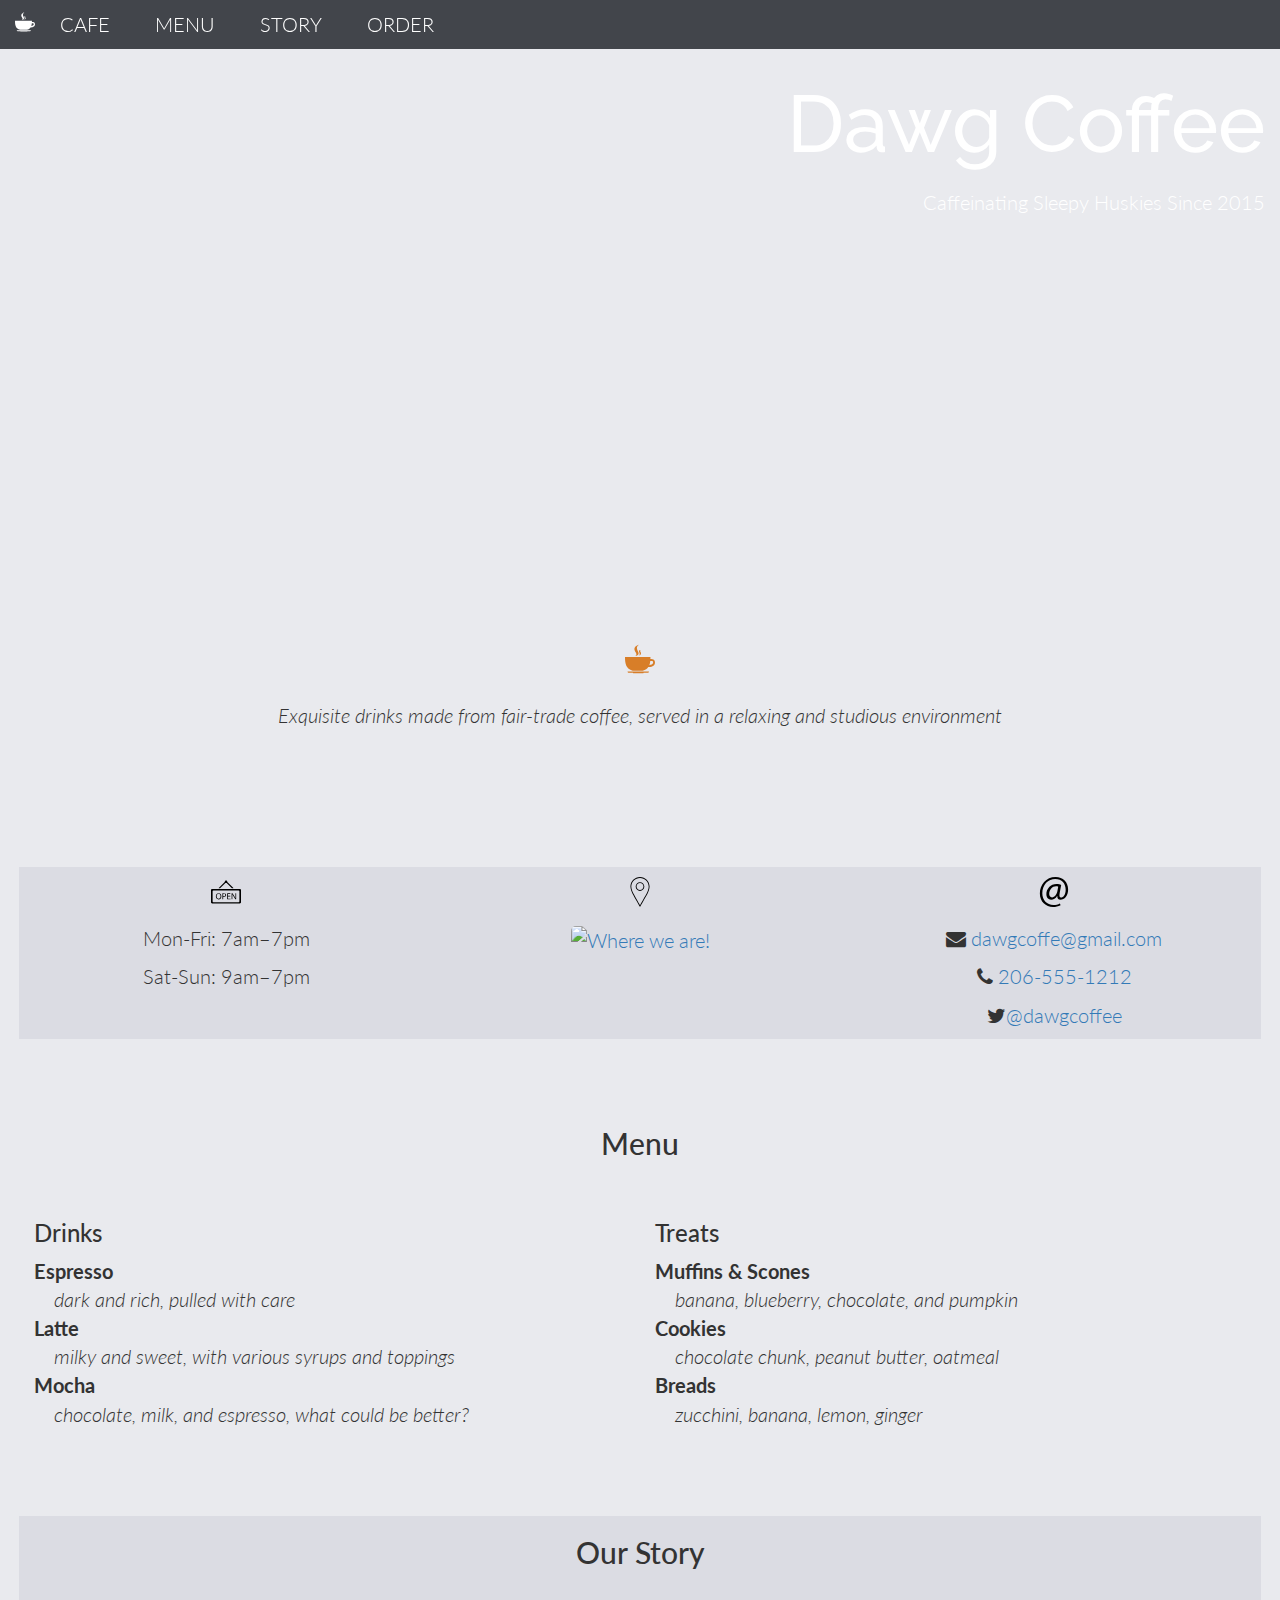
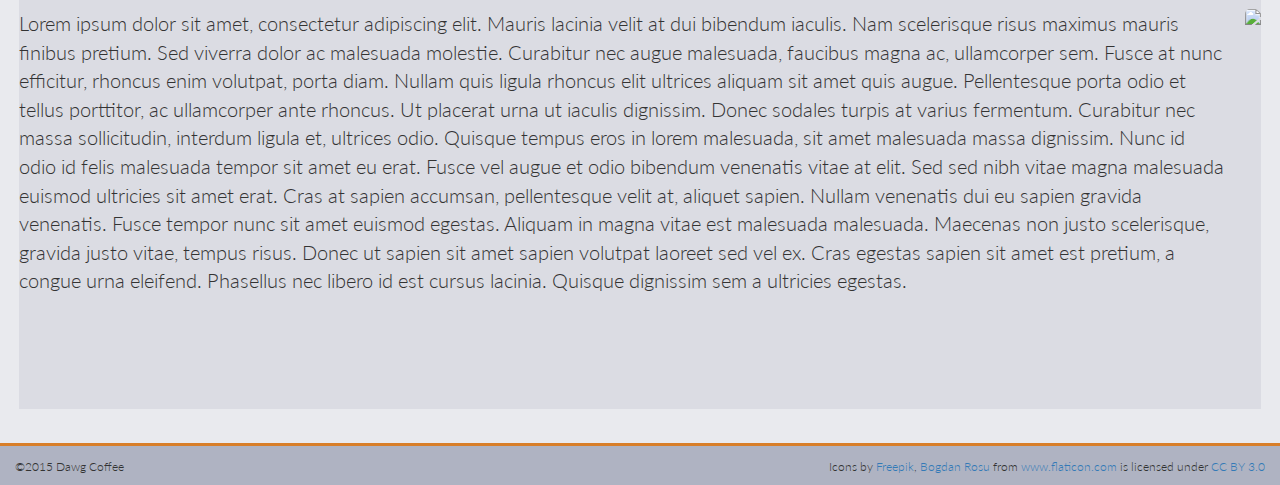
==== index2.html @ 08d40ac7 "Added main.js to implement blurring of header image when scrolling down" ====
<!DOCTYPE HTML>
<html>
<head>
	<meta charset="UTF-8">
	<meta name="viewport" content="width=device-width, initial-scale=1.0">
	<title>Dawg Coffee</title>
	<link href="css/main2.css" type="text/css" rel="stylesheet" />
	<link rel="icon" href="img/page-icon.png" type="image/png">
</head>
<body>
	<nav>
		<a href="#header">
		<svg class="svg" id="logo" xmlns="http://www.w3.org/2000/svg" viewBox="0 0 21.664 21.665"><path d="M2.756 20.725h2.95c.04.257.254.458.523.458h6.706c.27 0 .482-.2.523-.458h2.95c.498 0 .902-.404.902-.903H1.854c0 .5.404.903.902.903zM20.865 11.444c-.752-.61-1.81-.62-2.508-.542.02-.486.03-.983.03-1.5H0c0 4.97.752 8.556 5.51 9.894h7.367c1.885-.53 3.135-1.418 3.964-2.6 1.807-.035 4.712-.746 4.82-3.24.048-1.092-.406-1.698-.795-2.012zm-3.267 3.826c.346-.89.55-1.89.664-2.988.488-.08 1.33-.13 1.754.215.078.064.32.262.293.9-.058 1.293-1.662 1.727-2.712 1.873zM7.49 8.704s3.5-.257 1.897-3.208C8.1 3.126 8.393 1.736 10.04.48c0 0-5.397 1.376-2.25 5.63 1.156 1.855-.3 2.594-.3 2.594z"></path><path d="M9.85 8.468s2.804-.59 1.278-2.846c-.554-.978.21-1.327.21-1.327s-1.805.057-1.043 1.608c.61 1.247.43 1.955-.445 2.565z"></path></svg></a>
		<ul id="nav">
			<li><a href="#cafe">CAFE</a></li>
			<li><a href="#menu">MENU</a></li>
			<li><a href="#story">STORY</a></li>
			<li><a href="order.html">ORDER</a></li>
		</ul>
	</nav>
<div class="container" id="header">
	<div class="row">
		<div class="col-xs-12">
			<h1>Dawg Coffee</h1>
			<p id="motto">Caffeinating Sleepy Huskies Since 2015</p>
		</div>
	</div>
</div>
<div class="container-fluid content">
	<div class="row">
		<div class="col-xs-12" id="headline">
		<svg xmlns="http://www.w3.org/2000/svg" viewBox="0 0 21.664 21.665"><path d="M2.756 20.725h2.95c.04.257.254.458.523.458h6.706c.27 0 .482-.2.523-.458h2.95c.498 0 .902-.404.902-.903H1.854c0 .5.404.903.902.903zM20.865 11.444c-.752-.61-1.81-.62-2.508-.542.02-.486.03-.983.03-1.5H0c0 4.97.752 8.556 5.51 9.894h7.367c1.885-.53 3.135-1.418 3.964-2.6 1.807-.035 4.712-.746 4.82-3.24.048-1.092-.406-1.698-.795-2.012zm-3.267 3.826c.346-.89.55-1.89.664-2.988.488-.08 1.33-.13 1.754.215.078.064.32.262.293.9-.058 1.293-1.662 1.727-2.712 1.873zM7.49 8.704s3.5-.257 1.897-3.208C8.1 3.126 8.393 1.736 10.04.48c0 0-5.397 1.376-2.25 5.63 1.156 1.855-.3 2.594-.3 2.594z"></path><path d="M9.85 8.468s2.804-.59 1.278-2.846c-.554-.978.21-1.327.21-1.327s-1.805.057-1.043 1.608c.61 1.247.43 1.955-.445 2.565z"></path></svg>
		<p>Exquisite drinks made from fair-trade coffee, served in a relaxing and studious environment</p>
		</div>
	</div>
</div>
<div class="container-fluid content" id="cafe">
	<div class="row cafe">
		<div class="col-xs-12 col-md-4 cafe">
			<svg xmlns="http://www.w3.org/2000/svg" viewBox="0 0 396.238 396.238"><path d="M381.238 159.54H15c-8.25 0-15 6.75-15 15v160.405c0 8.25 6.75 15 15 15h366.238c8.25 0 15-6.75 15-15V174.54c0-8.25-6.75-15-15-15zM374.9 322.257c0 5.5-4.5 10-10 10H31.338c-5.5 0-10-4.5-10-10V187.23c0-5.5 4.5-10 10-10H364.9c5.5 0 10 4.5 10 10v135.026z"></path><path d="M137.083 253.91c0 27.58-16.762 42.203-37.21 42.203-21.16 0-36.02-16.405-36.02-40.656 0-25.44 15.812-42.083 37.21-42.083 21.873 0 36.02 16.763 36.02 40.537zm-62.173 1.31c0 17.118 9.272 32.454 25.56 32.454 16.404 0 25.677-15.1 25.677-33.287 0-15.93-8.322-32.572-25.56-32.572-17.12 0-25.677 15.81-25.677 33.404zM152.472 215.325c4.993-.833 9.57-1.238 17.89-1.238 10.225 0 17.713 2.378 22.47 6.658 4.397 3.804 7.014 9.63 7.014 16.76 0 7.253-2.14 12.96-6.183 17.12-5.47 5.825-14.385 8.797-24.49 8.797-2.492 0-4.83-.076-6.89-.42-.494-.08-1.43-.093-1.43.947v26.1c0 2.616-2.14 4.757-4.755 4.757h-.833c-2.615 0-4.755-2.14-4.755-4.756v-71.718c0-2.873 1.962-3.007 1.962-3.007zm8.38 38.025c0 .78.48 1.04.732 1.094 2.133.466 4.742.656 7.827.656 12.483 0 20.09-6.062 20.09-17.12 0-10.58-7.488-15.69-18.9-15.69-4.518 0-5.053.085-5.053.085-2.583.41-4.696 2.888-4.696 5.502l.002 25.473zM255.237 252.96c0 2.354-2.14 4.28-4.755 4.28h-21.637c-2.615 0-4.754 2.14-4.754 4.754v19.378c0 2.615 2.14 4.755 4.755 4.755h25.203c2.615 0 4.755 1.952 4.755 4.34 0 2.385-2.14 4.338-4.755 4.338h-35.545c-2.615 0-4.754-2.14-4.754-4.754v-70.614c0-2.614 2.138-4.754 4.753-4.754h33.763c2.614 0 4.755 1.953 4.755 4.338 0 2.388-2.14 4.34-4.754 4.34h-23.42c-2.614 0-4.755 2.14-4.755 4.755v15.812c0 2.615 2.142 4.754 4.757 4.754h21.636c2.615.002 4.754 1.927 4.754 4.28zM276.988 294.807c-2.615 0-4.755-2.14-4.755-4.756V219.44c0-2.615 2.14-4.756 4.755-4.756h1.784c2.614 0 5.898 1.81 7.3 4.018l20.588 32.504c1.4 2.21 3.636 5.857 4.97 8.105l11.098 20.362c.593 1.018.975-.672.823-3.283 0 0-.912-15.702-.912-28.184v-28.77c0-2.614 2.14-4.755 4.756-4.755h.238c2.615 0 4.755 2.142 4.755 4.757v70.613c0 2.615-2.14 4.756-4.755 4.756h-.952c-2.614 0-5.89-1.814-7.276-4.03l-20.396-32.597c-1.387-2.218-3.63-5.86-4.983-8.1l-11.86-21.49c-.105.034-.855-1.442-.855.49 0 .858-.01 1.98.042 3.19 0 0 .63 14.982.63 28.298v29.48c0 2.616-2.14 4.757-4.754 4.757h-.24v.002zM293.455 143.54l-78.077-78.075c-.356-.41-.268-1.124-.182-1.815.038-.307.07-.6.07-.857 0-9.098-7.4-16.5-16.5-16.5s-16.5 7.402-16.5 16.5c0 .337.014.67.043 1.062.03.396.07.94-.657 1.78l-79.32 79.32c-1.474 1.473-1.345 2.542-1.137 3.048.208.506.868 1.356 2.952 1.367l9.693.053h.042c2.865 0 6.835-1.64 8.85-3.655l67.8-67.8c.432-.387.862-.416 1.02-.34 4.506 2.202 9.86 2.21 14.373.032.065-.032.28-.145.812.376l66.318 66.318c2.788 2.79 8.284 5.06 12.306 5.06l5.692-.032c2.077-.01 3.48-.647 3.95-1.79.47-1.145-.078-2.584-1.547-4.052zm-179.573 5.38v.002-.002z"></path></svg><br>
			<p>Mon-Fri: 7am&ndash;7pm</p>
			<p>Sat-Sun: 9am&ndash;7pm</p>
		</div>
		<div class="col-xs-12 col-md-4 cafe">
			<svg xmlns="http://www.w3.org/2000/svg" viewBox="0 0 792 792"><path d="M396.065 792l-10.155-17.896c-1.455-2.568-146.63-258.487-186.97-333.42-25.627-47.656-55.543-125.468-55.543-187.954C143.397 113.377 256.72 0 396.012 0c139.275 0 252.59 113.377 252.59 252.73 0 60.357-27.956 141.853-54.272 187.9-47.1 82.137-186.792 330.928-188.192 333.428L396.065 792zm-.053-768.78c-126.49 0-229.394 102.96-229.394 229.51 0 54.436 26.502 128.1 52.764 176.947C253.354 492.774 362.11 685 395.958 744.747c33.09-58.897 138.5-246.4 178.2-315.65 25.172-44.042 51.21-122.07 51.21-176.367.015-126.55-102.883-229.51-229.356-229.51zm0 343.43c-63.214 0-114.64-51.442-114.64-114.67 0-63.245 51.426-114.702 114.64-114.702 63.19 0 114.606 51.457 114.606 114.7-.007 63.23-51.416 114.67-114.606 114.67zm0-206.15c-50.412 0-91.418 41.037-91.418 91.48 0 50.426 41.007 91.45 91.418 91.45 50.388 0 91.388-41.03 91.388-91.45-.008-50.443-41.008-91.48-91.388-91.48z"></path></svg><br>
			<a href="https://www.google.com/maps/place/4214+University+Way+NE,+Seattle,+WA+98105" target="_blank"><img src="img/map.png" alt="Where we are!"></a>
		</div>
		<div class="col-xs-12 col-md-4 cafe">
			<svg xmlns="http://www.w3.org/2000/svg" viewBox="0 0 288.937 288.938"><path d="M207.967 272.338c-22.815 12.03-46.076 16.6-73.897 16.6-68.084 0-125.788-49.793-125.788-129.508C8.282 73.9 67.642 0 159.832 0c72.242 0 120.823 50.642 120.823 119.973 0 62.272-34.88 98.81-73.9 98.81-16.633 0-31.975-11.218-30.728-36.537h-1.658c-14.536 24.507-33.637 36.538-58.55 36.538-24.07 0-44.826-19.533-44.826-52.325 0-51.486 40.67-98.374 98.373-98.374 17.846 0 33.64 3.717 44.418 8.723l-14.096 75.12c-6.222 31.574-1.26 46.11 12.442 46.51 21.19.406 44.857-27.824 44.857-75.993 0-60.176-36.14-103.38-100.507-103.38-67.644 0-124.538 53.58-124.538 137.86 0 69.337 45.267 112.096 106.687 112.096 23.667 0 45.676-4.997 62.71-14.535l6.625 17.85zm-22.82-179.374c-4.157-1.218-11.225-2.876-20.763-2.876-36.538 0-66.02 34.448-66.02 74.717 0 18.286 9.13 31.575 27.415 31.575 24.07 0 46.072-30.73 50.64-56.494l8.726-46.922z"></path></svg><br>
			<ul>
				<li><i class="fa fa-envelope"></i><a href="mailto:dawgcoffe@gmail.com"> dawgcoffe@gmail.com</a></li>
				<li><i class="fa fa-phone"></i><a href="tel:+1-206-555-1212"> 206-555-1212</a></li>
				<li><i class="fa fa-twitter"></i><a href="https://twitter.com/dawgcoffee" target="_blank">@dawgcoffee</a></li>
			</ul>
		</div>
	</div>
</div>
<div class="container-fluid content" id="menu">
	<div class="row menu">
		<h2>Menu</h2>
		<div class="col-xs-12 col-sm-6">
		<h3>Drinks</h3>
		<dl>
			<dt>Espresso</dt>
			<dd>dark and rich, pulled with care</dd>
			<dt>Latte</dt>
			<dd>milky and sweet, with various syrups and toppings</dd>
			<dt>Mocha</dt>
			<dd>chocolate, milk, and espresso, what could be better?</dd>
		</dl>
		</div>
		<div class="col-xs-12 col-sm-6">
		<h3>Treats</h3>
		<dl>
			<dt>Muffins &amp; Scones</dt>
			<dd>banana, blueberry, chocolate, and pumpkin</dd>
			<dt>Cookies</dt>
			<dd>chocolate chunk, peanut butter, oatmeal</dd>
			<dt>Breads</dt>
			<dd>zucchini, banana, lemon, ginger</dd>
		</dl>
		</div>
	</div>
</div>
<div class="container-fluid content" id="story">
	<div class="row story">
		<h2>Our Story</h2>
		<img src="img/story.jpg">
		<p>Lorem ipsum dolor sit amet, consectetur adipiscing elit. Mauris lacinia velit at dui bibendum iaculis. Nam scelerisque risus maximus mauris finibus pretium. Sed viverra dolor ac malesuada molestie. Curabitur nec augue malesuada, faucibus magna ac, ullamcorper sem. Fusce at nunc efficitur, rhoncus enim volutpat, porta diam. Nullam quis ligula rhoncus elit ultrices aliquam sit amet quis augue. Pellentesque porta odio et tellus porttitor, ac ullamcorper ante rhoncus. Ut placerat urna ut iaculis dignissim. Donec sodales turpis at varius fermentum. Curabitur nec massa sollicitudin, interdum ligula et, ultrices odio. Quisque tempus eros in lorem malesuada, sit amet malesuada massa dignissim. Nunc id odio id felis malesuada tempor sit amet eu erat. Fusce vel augue et odio bibendum venenatis vitae at elit. Sed sed nibh vitae magna malesuada euismod ultricies sit amet erat. Cras at sapien accumsan, pellentesque velit at, aliquet sapien. Nullam venenatis dui eu sapien gravida venenatis. Fusce tempor nunc sit amet euismod egestas. Aliquam in magna vitae est malesuada malesuada. Maecenas non justo scelerisque, gravida justo vitae, tempus risus. Donec ut sapien sit amet sapien volutpat laoreet sed vel ex. Cras egestas sapien sit amet est pretium, a congue urna eleifend. Phasellus nec libero id est cursus lacinia. Quisque dignissim sem a ultricies egestas.</p>
	</div>
</div>

<footer>
	<div class="col-sm-3 col-xs-12">
		<p>&copy;2015 Dawg Coffee</p>
	</div>
	<div class="col-sm-9 col-xs-12">
		<p>Icons by 
		    <a href="http://www.freepik.com" title="Freepik">Freepik</a>, 
		    <a href="http://www.bogdanrosu.com" title="Bogdan Rosu">Bogdan Rosu</a>
		    from 
		    <a href="http://www.flaticon.com" title="Flaticon">www.flaticon.com</a> 
		    is licensed under 
		    <a href="http://creativecommons.org/licenses/by/3.0/" title="Creative Commons BY 3.0">CC BY 3.0</a>
		</p>
	</div>
</footer>
</body>
</html>
---- css/main2.css ----
@import url(https://maxcdn.bootstrapcdn.com/bootstrap/3.3.5/css/bootstrap.min.css);
@import url(https://maxcdn.bootstrapcdn.com/font-awesome/4.4.0/css/font-awesome.min.css);
@import url(https://fonts.googleapis.com/css?family=Raleway);
@import url(https://fonts.googleapis.com/css?family=Lato);
body {
  font-family: "Lato", Helvetica Neue, Helvetica, sans-serif;
  font-size: 16px;
  font-weight: 300;
  background-color: #E9EAEE; }

h1, h4, h5, h6 {
  font-family: "Raleway", Helvetica Neue, Helvetica, sans-serif;
  margin-top: 20px;
  margin-bottom: 20px; }
  h1 h2, h4 h2, h5 h2, h6 h2 {
    color: #BC6026;
    margin: 0px;
    margin-left: 15px; }
  h1 h3, h4 h3, h5 h3, h6 h3 {
    margin-top: 0px; }

nav {
  background-color: #181C22;
  color: white;
  position: fixed;
  top: 0px;
  left: 0px;
  width: 100%;
  padding-top: 0.5em;
  padding-bottom: 0.5em;
  z-index: 9999;
  /* instead of using #logo */ }
  nav svg {
    height: 1em;
    fill: white; }
  nav svg:hover {
    fill: #D87E28; }
  nav svg {
    margin-left: 15px; }
  nav li {
    display: inline;
    padding: 0.5em; }
  nav a {
    color: white;
    font-variant: small-caps;
    text-decoration: none; }
  nav a:hover {
    color: #D87E28;
    text-decoration: none; }

ul {
  display: inline-block;
  padding-left: 0px;
  margin: 0px;
  list-style-type: none; }

#header {
  padding-top: 3em;
  margin-left: 0;
  margin-right: 0;
  width: 100%; }

#motto {
  display: none; }

#headline {
  font-style: italic; }
  #headline svg {
    display: none; }

.cafe {
  text-align: center;
  background-color: #dbdce3; }
  .cafe img {
    border-radius: 5px; }
  .cafe svg {
    height: 1.5em;
    fill: orange-color;
    margin-top: 10px;
    margin-bottom: 10px; }
  .cafe li {
    margin-bottom: 10px; }

.menu dd {
  font-style: italic;
  padding-left: 1em; }

.story {
  background-color: #dbdce3; }
  .story img {
    float: right;
    height: 300px;
    margin-left: 1em;
    border-radius: 5px; }
  .story div {
    padding-left: 20px;
    padding-right: 20px; }

footer {
  border-top: solid 3px #D87E28;
  font-size: 12px;
  clear: both;
  padding-top: 1em;
  background-color: #afb3c2; }
  footer div {
    background-color: #afb3c2; }

.content {
  padding: 34px; }

@media only screen and (min-width: 768px) {
  body {
    font-size: 20px; }

  h2 {
    text-align: center;
    padding-bottom: 1em; }

  nav {
    background-color: rgba(24, 28, 34, 0.8); }
    nav li {
      padding: 0.5em;
      padding-left: 1em;
      padding-right: 1em; }

  #header {
    background-image: url(../img/background-sm.jpg);
    background-repeat: no-repeat;
    background-size: 100%;
    color: white;
    text-align: right;
    height: 550px; }

  #motto {
    display: block; }

  #headline {
    font-style: 1.25em;
    text-align: center;
    padding-top: 3em;
    padding-bottom: 3em; }
    #headline svg {
      height: 1.5em;
      margin-bottom: 1em;
      fill: #D87E28;
      display: inline-block; }

  .story img {
    height: 400px; }

  footer .col-sm-9 {
    text-align: right; } }
@media only screen and (min-width: 992px) {
  #header {
    background-image: url(../img/background-md.jpg); }

  h1 {
    font-size: 4em; } }
@media break-md {
  #header {
    background-image: url(../img/background-lg.jpg); } }

/*# sourceMappingURL=main2.css.map */
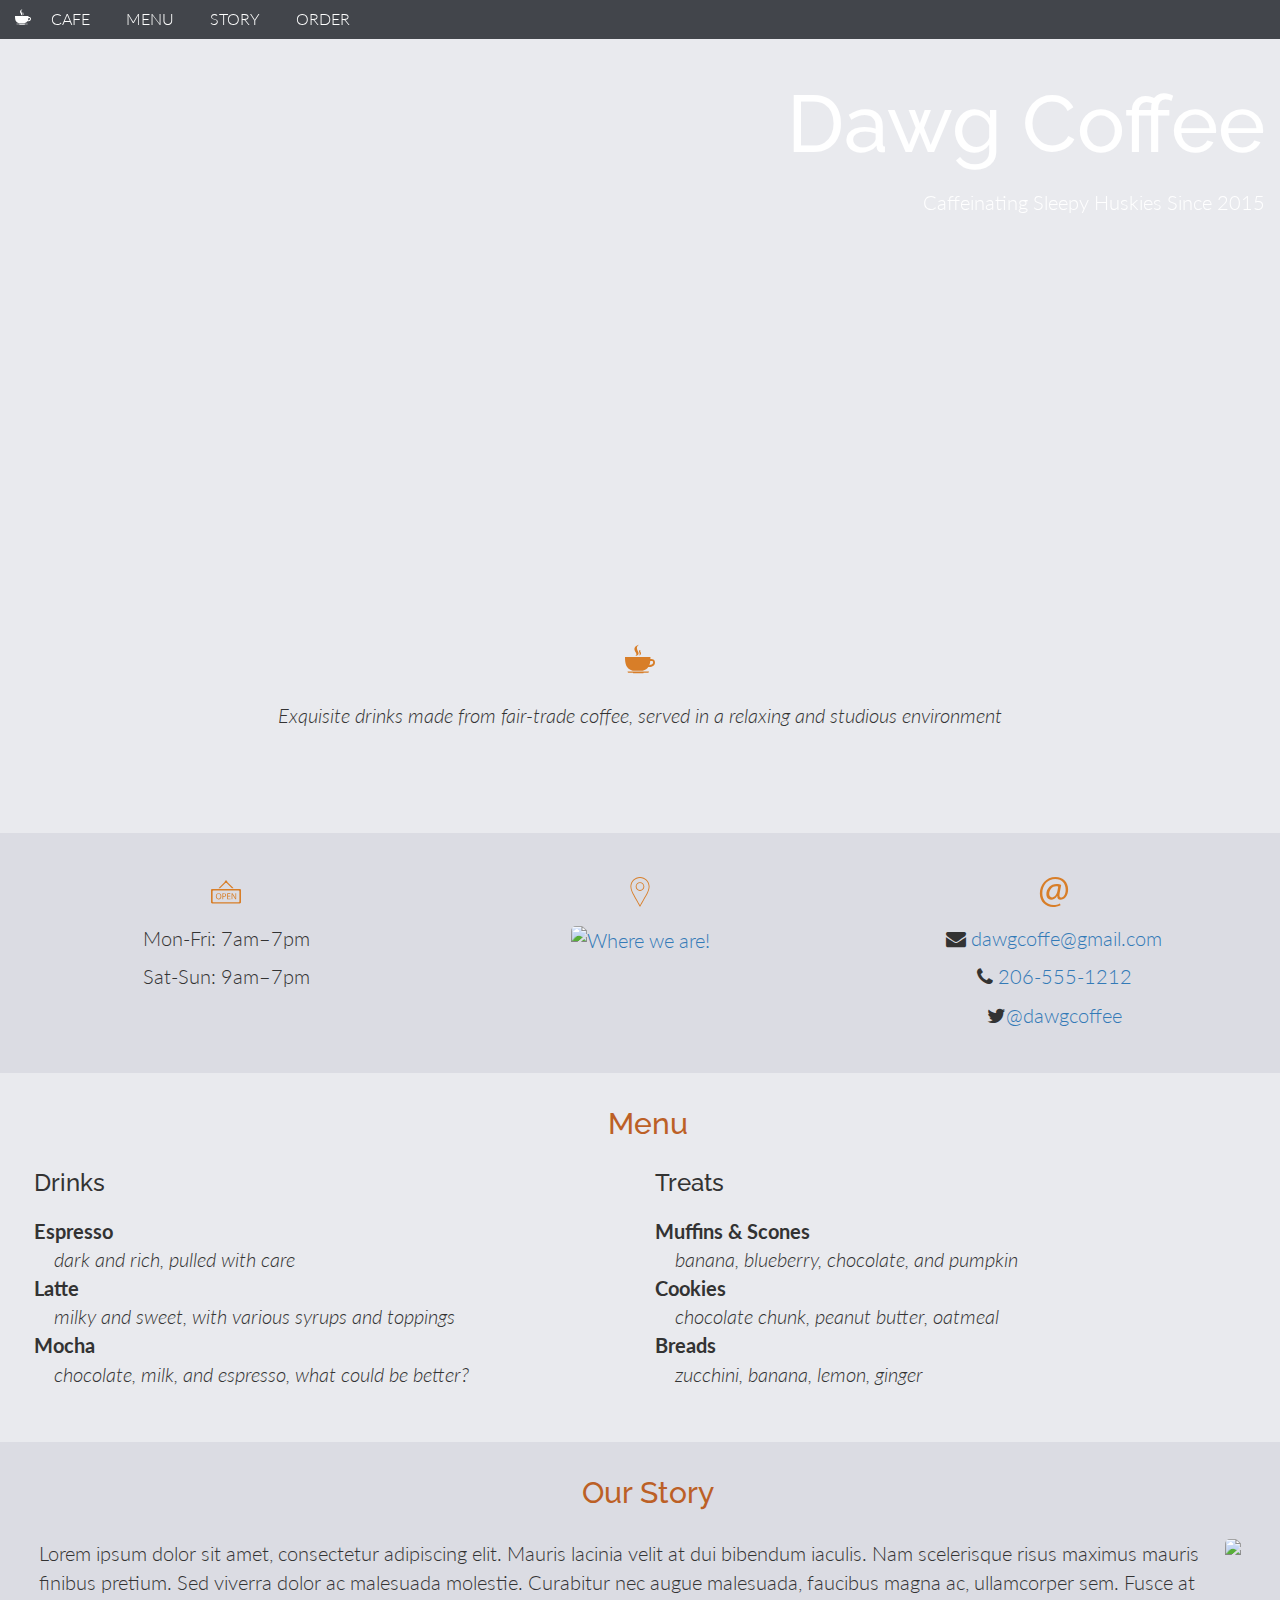
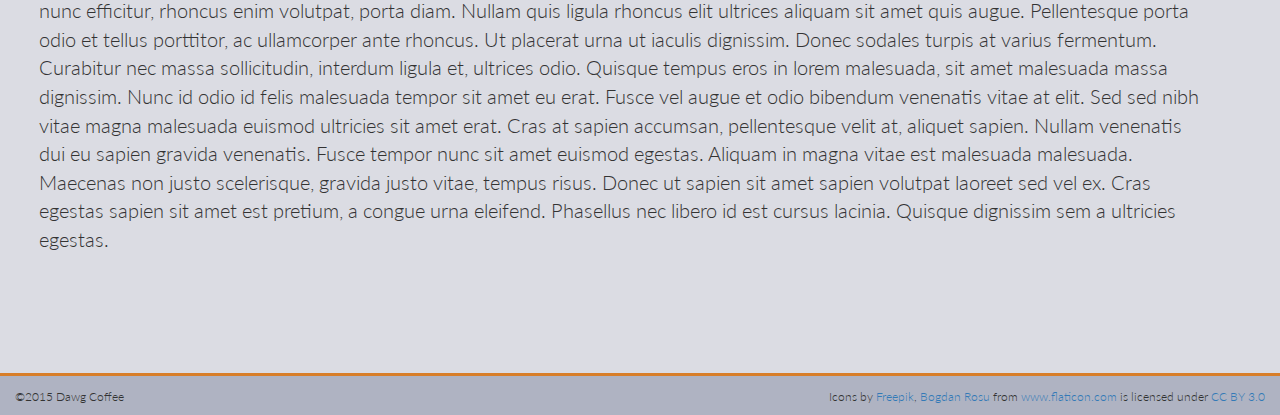
==== commit c3451f29: "added blur to index2.html and made main.scss match main.css. Also modified readme.md" ====
--- a/index2.html
+++ b/index2.html
@@ -6,6 +6,7 @@
 	<title>Dawg Coffee</title>
 	<link href="css/main2.css" type="text/css" rel="stylesheet" />
 	<link rel="icon" href="img/page-icon.png" type="image/png">
+	<script type="text/javascript" src="main.js"></script>
 </head>
 <body>
 	<nav>
--- a/css/main2.css
+++ b/css/main2.css
@@ -1,23 +1,25 @@
 @import url(https://maxcdn.bootstrapcdn.com/bootstrap/3.3.5/css/bootstrap.min.css);
 @import url(https://maxcdn.bootstrapcdn.com/font-awesome/4.4.0/css/font-awesome.min.css);
-@import url(https://fonts.googleapis.com/css?family=Raleway);
-@import url(https://fonts.googleapis.com/css?family=Lato);
+@import url(https://fonts.googleapis.com/css?family=Raleway:400,300);
+@import url(https://fonts.googleapis.com/css?family=Lato:400,300,300italic);
 body {
   font-family: "Lato", Helvetica Neue, Helvetica, sans-serif;
   font-size: 16px;
   font-weight: 300;
   background-color: #E9EAEE; }
 
-h1, h4, h5, h6 {
+h1, h2, h3, h4, h5, h6 {
   font-family: "Raleway", Helvetica Neue, Helvetica, sans-serif;
   margin-top: 20px;
   margin-bottom: 20px; }
-  h1 h2, h4 h2, h5 h2, h6 h2 {
-    color: #BC6026;
-    margin: 0px;
-    margin-left: 15px; }
-  h1 h3, h4 h3, h5 h3, h6 h3 {
-    margin-top: 0px; }
+
+h2 {
+  color: #BC6026;
+  margin: 0px;
+  margin-left: 15px; }
+
+h3 {
+  margin-top: 0px; }
 
 nav {
   background-color: #181C22;
@@ -28,6 +30,7 @@
   width: 100%;
   padding-top: 0.5em;
   padding-bottom: 0.5em;
+  font-size: 16px;
   z-index: 9999;
   /* instead of using #logo */ }
   nav svg {
@@ -68,6 +71,9 @@
   #headline svg {
     display: none; }
 
+#cafe, #story {
+  background-color: #dbdce3; }
+
 .cafe {
   text-align: center;
   background-color: #dbdce3; }
@@ -75,7 +81,7 @@
     border-radius: 5px; }
   .cafe svg {
     height: 1.5em;
-    fill: orange-color;
+    fill: #D87E28;
     margin-top: 10px;
     margin-bottom: 10px; }
   .cafe li {
@@ -92,9 +98,10 @@
     height: 300px;
     margin-left: 1em;
     border-radius: 5px; }
-  .story div {
-    padding-left: 20px;
-    padding-right: 20px; }
+
+div.story {
+  padding-left: 20px;
+  padding-right: 20px; }
 
 footer {
   border-top: solid 3px #D87E28;
@@ -156,7 +163,7 @@
 
   h1 {
     font-size: 4em; } }
-@media break-md {
+@media only screen and (min-width: 1200px) {
   #header {
     background-image: url(../img/background-lg.jpg); } }
 
